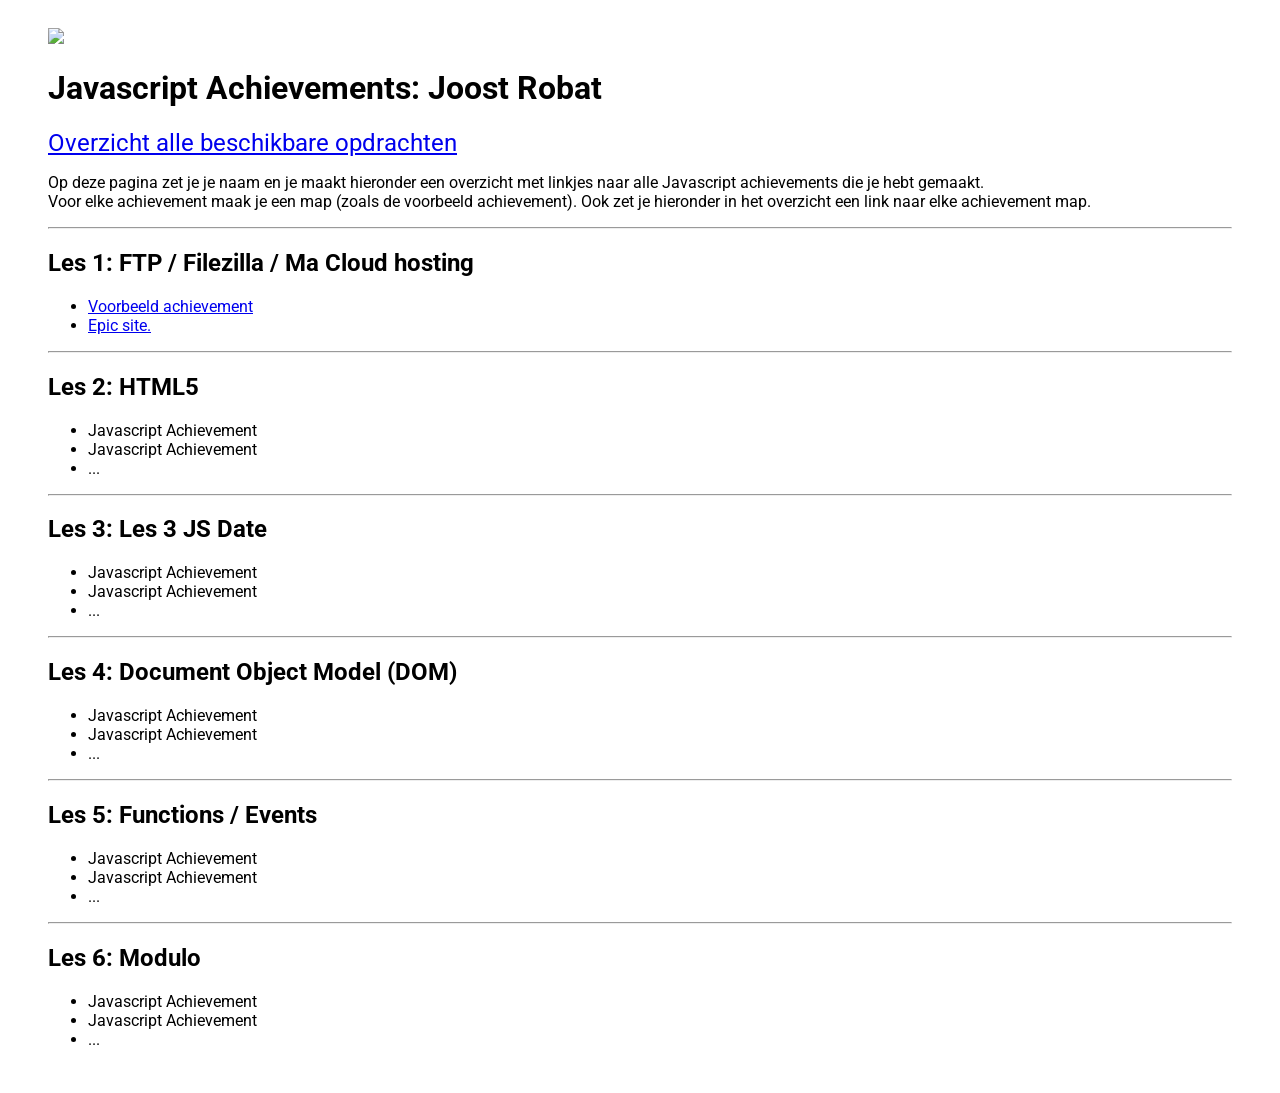
==== index.html @ 49b49b7b "Naam toegevoegd en link naar site met href toegevoegd." ====
<!DOCTYPE html>
<html lang="en">

<head>
    <meta charset="UTF-8">
    <meta name="viewport" content="width=device-width, initial-scale=1.0">
    <title>Javascript Achievements</title>
    <link href="https://fonts.googleapis.com/css2?family=Roboto:wght@300&display=swap" rel="stylesheet">
    <style type="text/css">
        body {
            font-family: "Roboto", sans-serif;
        }

        .container {
            padding: 20px 40px;
        }

        .big-link {
            font-size: 1.5em;
        }
    </style>
</head>

<body>
    <div class="container">
        <img src="js.png" />

        <h1>Javascript Achievements: Joost Robat</h1>

        <a href="https://trello.com/b/xo5TJzFr/javascript-achievements" target="_blank" class="big-link">Overzicht alle beschikbare
            opdrachten</a>

        <p>
            Op deze pagina zet je je naam en je maakt hieronder een overzicht met linkjes naar alle Javascript achievements die je
            hebt gemaakt.<br />
            Voor elke achievement maak je een map (zoals de voorbeeld achievement). Ook zet je hieronder in het overzicht een link naar elke achievement map.
        </p>

        <hr>

        <h2>Les 1: FTP / Filezilla / Ma Cloud hosting</h3>
        <ul>
            <li><a href="voorbeeld-achievement/index.html">Voorbeeld achievement</a></li>
            <li><a href="http://30769.hosts1.ma-cloud.nl/index.html">Epic site.</a></li>

        </ul>
        <hr>
        <h2>Les 2: HTML5</h3>
        <ul>
            <li>Javascript Achievement</li>
            <li>Javascript Achievement</li>
            <li>...</li>
        </ul>
        <hr>
        <h2>Les 3: Les 3 JS Date</h3>
        <ul>
            <li>Javascript Achievement</li>
            <li>Javascript Achievement</li>
            <li>...</li>
        </ul>
        <hr>
        <h2>Les 4: Document Object Model (DOM)</h3>
        <ul>
            <li>Javascript Achievement</li>
            <li>Javascript Achievement</li>
            <li>...</li>
        </ul>
        <hr>
        <h2>Les 5: Functions / Events</h3>
        <ul>
            <li>Javascript Achievement</li>
            <li>Javascript Achievement</li>
            <li>...</li>
        </ul>
        <hr>
        <h2>Les 6: Modulo</h3>
        <ul>
            <li>Javascript Achievement</li>
            <li>Javascript Achievement</li>
            <li>...</li>
        </ul>
    </div>
</body>

</html>
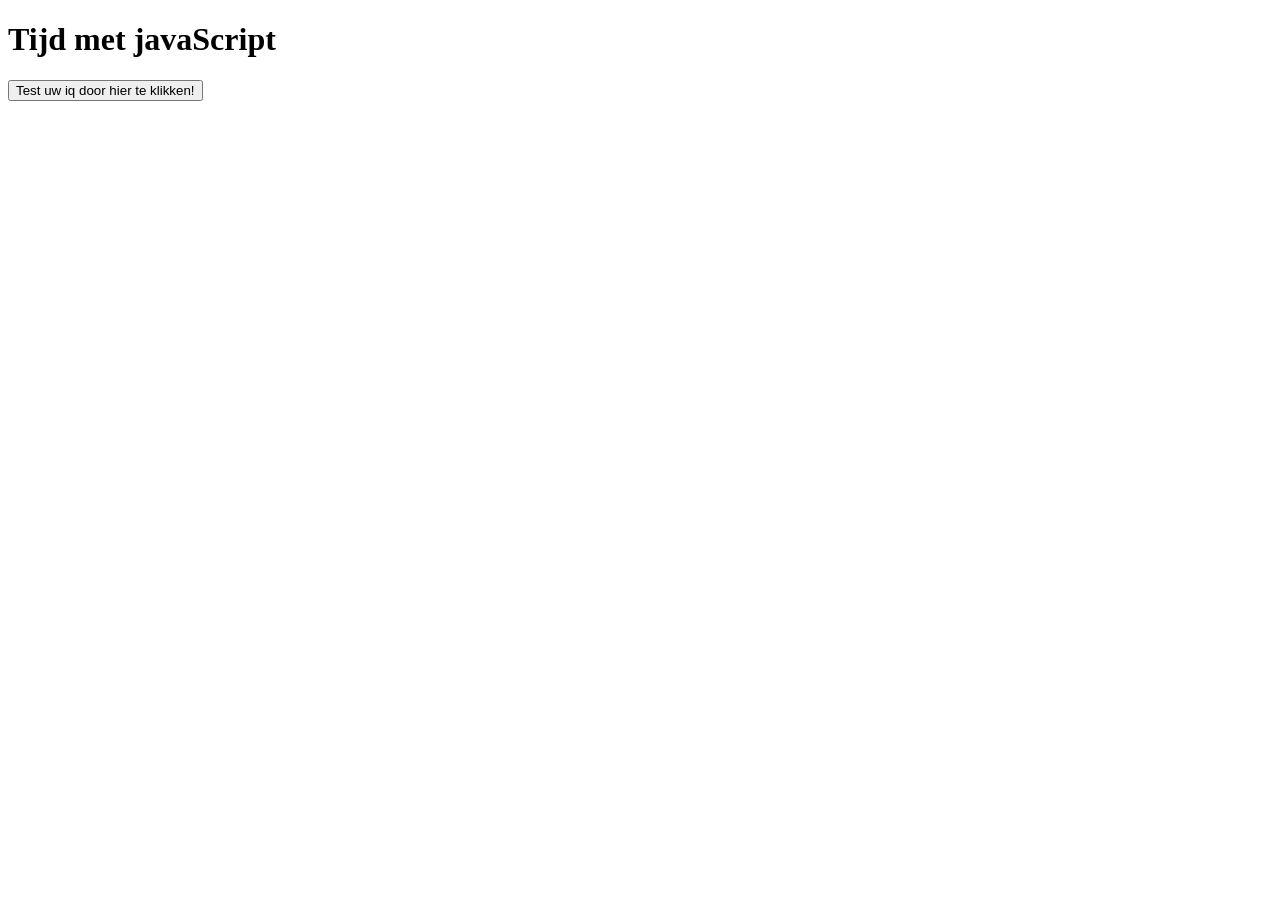
==== commit 854481b2: "Epic Site gepusht naar girhub." ====
--- a/index.html
+++ b/index.html
@@ -1,85 +1,18 @@
-<!DOCTYPE html>
-<html lang="en">
+<!doctype html>
+  <html>
+    <head>
+      <meta charset="utf-8">
+      <title>Goedemorgen</title>
+    </head>
 
-<head>
-    <meta charset="UTF-8">
-    <meta name="viewport" content="width=device-width, initial-scale=1.0">
-    <title>Javascript Achievements</title>
-    <link href="https://fonts.googleapis.com/css2?family=Roboto:wght@300&display=swap" rel="stylesheet">
-    <style type="text/css">
-        body {
-            font-family: "Roboto", sans-serif;
-        }
-
-        .container {
-            padding: 20px 40px;
-        }
-
-        .big-link {
-            font-size: 1.5em;
-        }
-    </style>
-</head>
-
-<body>
-    <div class="container">
-        <img src="js.png" />
-
-        <h1>Javascript Achievements: Joost Robat</h1>
-
-        <a href="https://trello.com/b/xo5TJzFr/javascript-achievements" target="_blank" class="big-link">Overzicht alle beschikbare
-            opdrachten</a>
-
-        <p>
-            Op deze pagina zet je je naam en je maakt hieronder een overzicht met linkjes naar alle Javascript achievements die je
-            hebt gemaakt.<br />
-            Voor elke achievement maak je een map (zoals de voorbeeld achievement). Ook zet je hieronder in het overzicht een link naar elke achievement map.
-        </p>
-
-        <hr>
-
-        <h2>Les 1: FTP / Filezilla / Ma Cloud hosting</h3>
-        <ul>
-            <li><a href="voorbeeld-achievement/index.html">Voorbeeld achievement</a></li>
-            <li><a href="http://30769.hosts1.ma-cloud.nl/index.html">Epic site.</a></li>
-
-        </ul>
-        <hr>
-        <h2>Les 2: HTML5</h3>
-        <ul>
-            <li>Javascript Achievement</li>
-            <li>Javascript Achievement</li>
-            <li>...</li>
-        </ul>
-        <hr>
-        <h2>Les 3: Les 3 JS Date</h3>
-        <ul>
-            <li>Javascript Achievement</li>
-            <li>Javascript Achievement</li>
-            <li>...</li>
-        </ul>
-        <hr>
-        <h2>Les 4: Document Object Model (DOM)</h3>
-        <ul>
-            <li>Javascript Achievement</li>
-            <li>Javascript Achievement</li>
-            <li>...</li>
-        </ul>
-        <hr>
-        <h2>Les 5: Functions / Events</h3>
-        <ul>
-            <li>Javascript Achievement</li>
-            <li>Javascript Achievement</li>
-            <li>...</li>
-        </ul>
-        <hr>
-        <h2>Les 6: Modulo</h3>
-        <ul>
-            <li>Javascript Achievement</li>
-            <li>Javascript Achievement</li>
-            <li>...</li>
-        </ul>
-    </div>
-</body>
-
-</html>
+    <body>
+      <h1>Tijd met javaScript</h1>
+      <input type="button" value="Test uw iq door hier te klikken!" id="button0">
+      <script>
+      let datum = new Date();
+      let button0 = document.getElementById('button0');
+      button0.addEventListener('click', ()=>{
+          window.alert( datum + "\nIk ben Joost en ik ben cool, ik doe nu een opleiding op MA.\nIk ben 16 jaar met een vriendengroep van 5." )})
+      </script>
+    </body>
+  </html>
